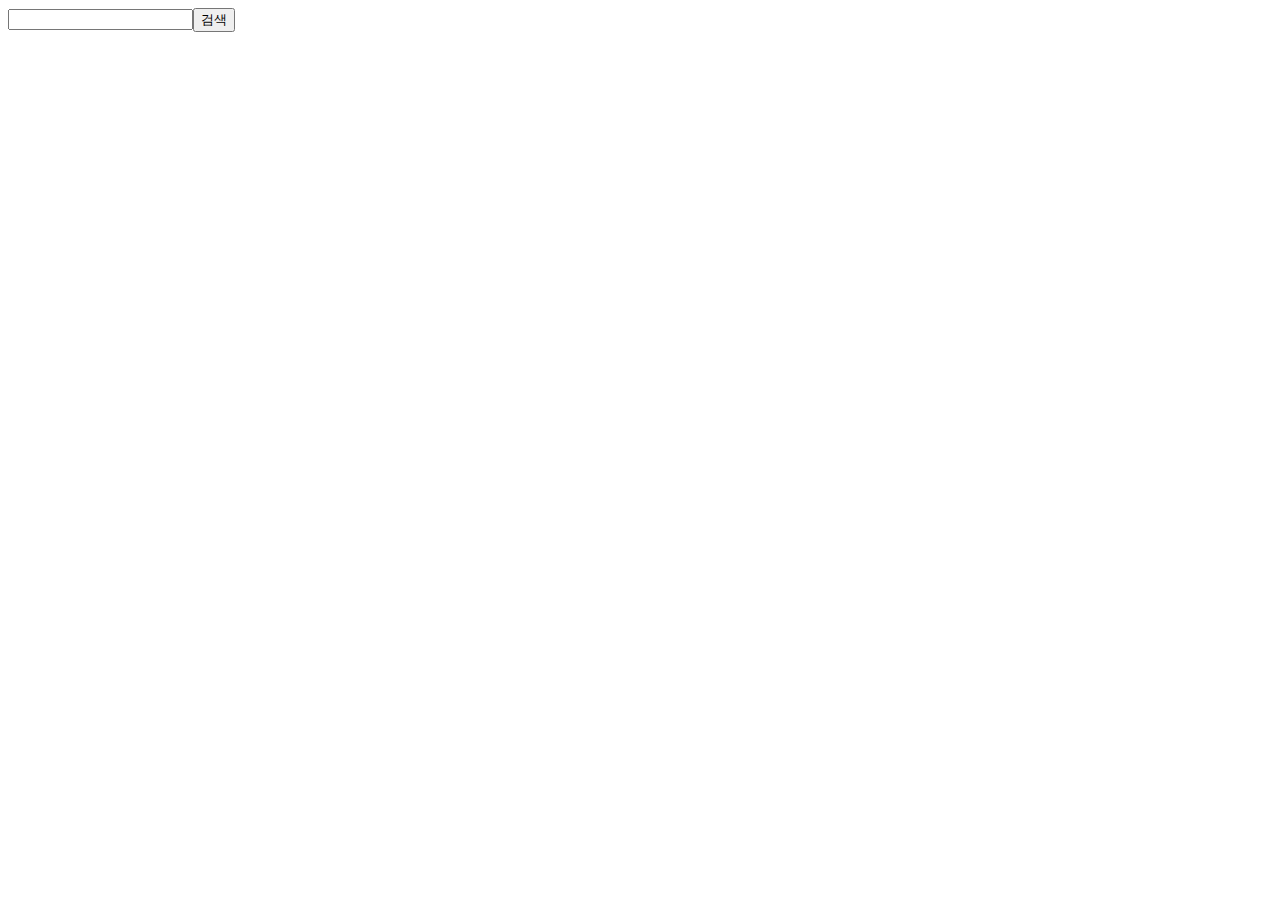
==== index.html @ d284ec4a "영화 검색 기본 기능" ====
<!DOCTYPE html>
<html lang="en">
<head>
  <meta charset="UTF-8">
  <meta http-equiv="X-UA-Compatible" content="IE=edge">
  <meta name="viewport" content="width=device-width, initial-scale=1.0">
  <title>Movie APP</title>
</head>
<body>

  <div class="search-box">
    <input type="text" / class="searchInput"><button
      type="button"
      class="sendBtn"
    >
      검색
    </button>
  </div>

  <script src="https://ajax.googleapis.com/ajax/libs/jquery/3.5.1/jquery.min.js"></script>
  <script>
    $(function(){
      function searchMovie(){
        var searchResult=$(".searchInput").val();
        if(!searchResult){
          alert("검색어를 입력해 주세요.");
          return false;
        }
        location.href="/movie_api/search.html?key="+searchResult;
      }

      $(".sendBtn").click(function(){
        searchMovie();
      });

      //press enter
      document.addEventListener("keydown",function(e){
        const keyCode=e.keyCode;
        if(keyCode == 13) {
          searchMovie();
        }
      });
    });
  </script>
</body>
</html>
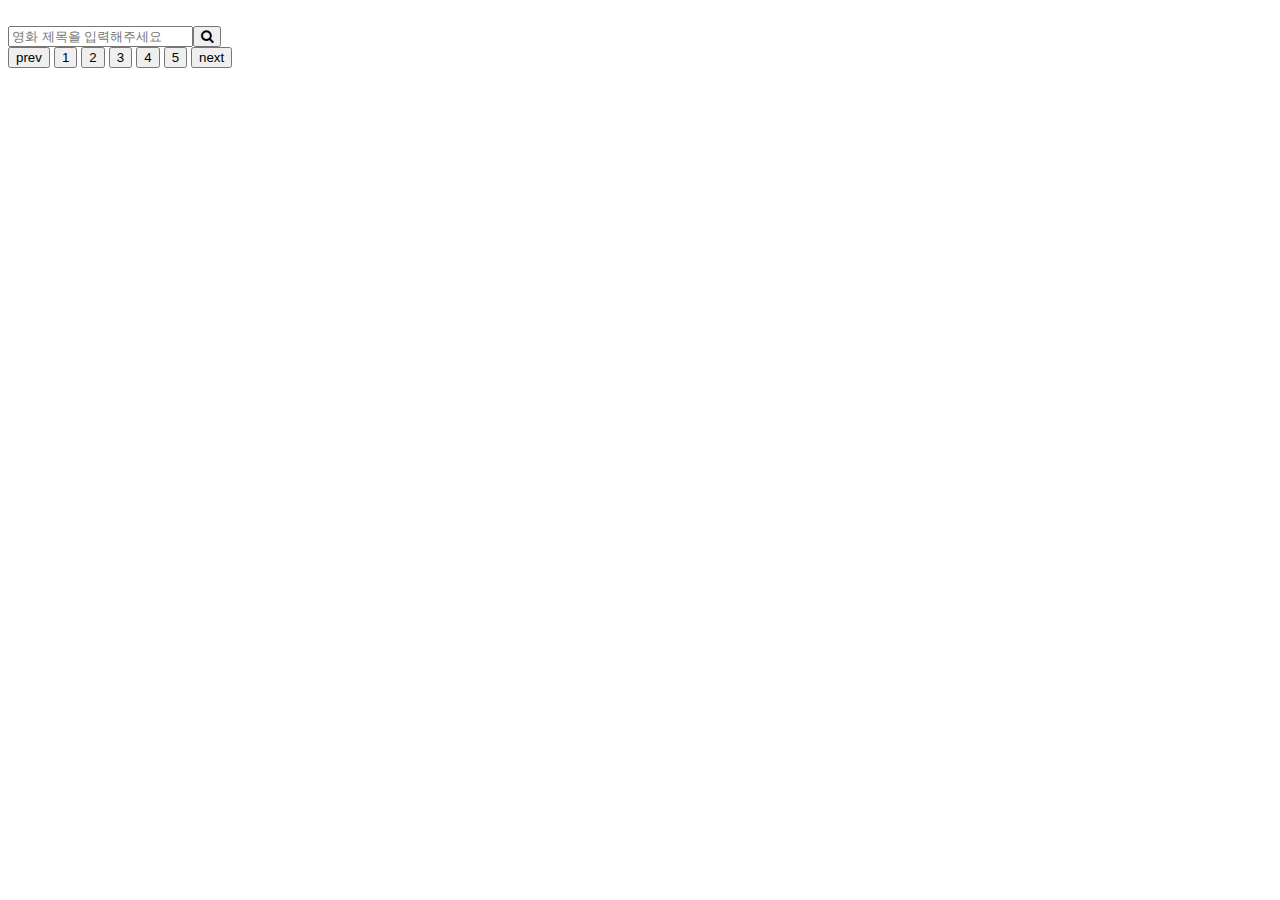
==== commit 9172f639: "03/02 movie api ajax" ====
--- a/index.html
+++ b/index.html
@@ -5,20 +5,52 @@
   <meta http-equiv="X-UA-Compatible" content="IE=edge">
   <meta name="viewport" content="width=device-width, initial-scale=1.0">
   <title>Movie APP</title>
+
+  <!-- Awesome Font Link -->
+  <link rel="stylesheet" href="https://stackpath.bootstrapcdn.com/font-awesome/4.7.0/css/font-awesome.min.css" />
+
+  <!-- CSS Style Link -->
+  <link rel="stylesheet" href="/movie_api/css/reset.css"/>
+  <link rel="stylesheet" href="/movie_api/css/style.css"/>
+  <link rel="stylesheet" href="/movie_api/css/media.css"/>
+  <link rel="stylesheet" href="/movie_api/css/search_style.css"/>
+
 </head>
 <body>
+  <header>
 
-  <div class="search-box">
-    <input type="text" / class="searchInput"><button
-      type="button"
-      class="sendBtn"
-    >
-      검색
-    </button>
+  </header>
+ 
+  <div class="searchWrap center">
+    <div class="loading">
+      <img src="/movie_api/img/loading.gif" alt="">
+    </div>
+    <div class="search-box">
+      <input type="text" placeholder="영화 제목을 입력해주세요" / class="searchInput"><button
+        type="button"
+        class="sendBtn"
+      ><i class="fa fa-search"></i>
+      </button>
+    </div>
+
+      
+
+      <div class="container clear"></div>
+      <!-- end of container -->
+
+  <div class="numContainer">
+    <div class="numBtns">
+      <button type="button" class="prev">prev</button>
+      <button type="button" class="pageNum" value="1">1</button>
+      <button type="button" class="pageNum" value="2">2</button>
+      <button type="button" class="pageNum" value="3">3</button>
+      <button type="button" class="pageNum" value="4">4</button>
+      <button type="button" class="pageNum" value="5">5</button>
+      <button type="button" class="next">next</button>
+    </div>
   </div>
-
-  <script src="https://ajax.googleapis.com/ajax/libs/jquery/3.5.1/jquery.min.js"></script>
-  <script>
+</div>
+  <!-- <script>
     $(function(){
       function searchMovie(){
         var searchResult=$(".searchInput").val();
@@ -41,6 +73,10 @@
         }
       });
     });
-  </script>
+  </script> -->
 </body>
+  <script src="https://ajax.googleapis.com/ajax/libs/jquery/3.5.1/jquery.min.js"></script>
+  <script src="/movie_api/js/recent.js"></script>
+  <script src="/movie_api/js/custom.js"></script>
+  <script src="/movie_api/js/search.js"></script>
 </html>